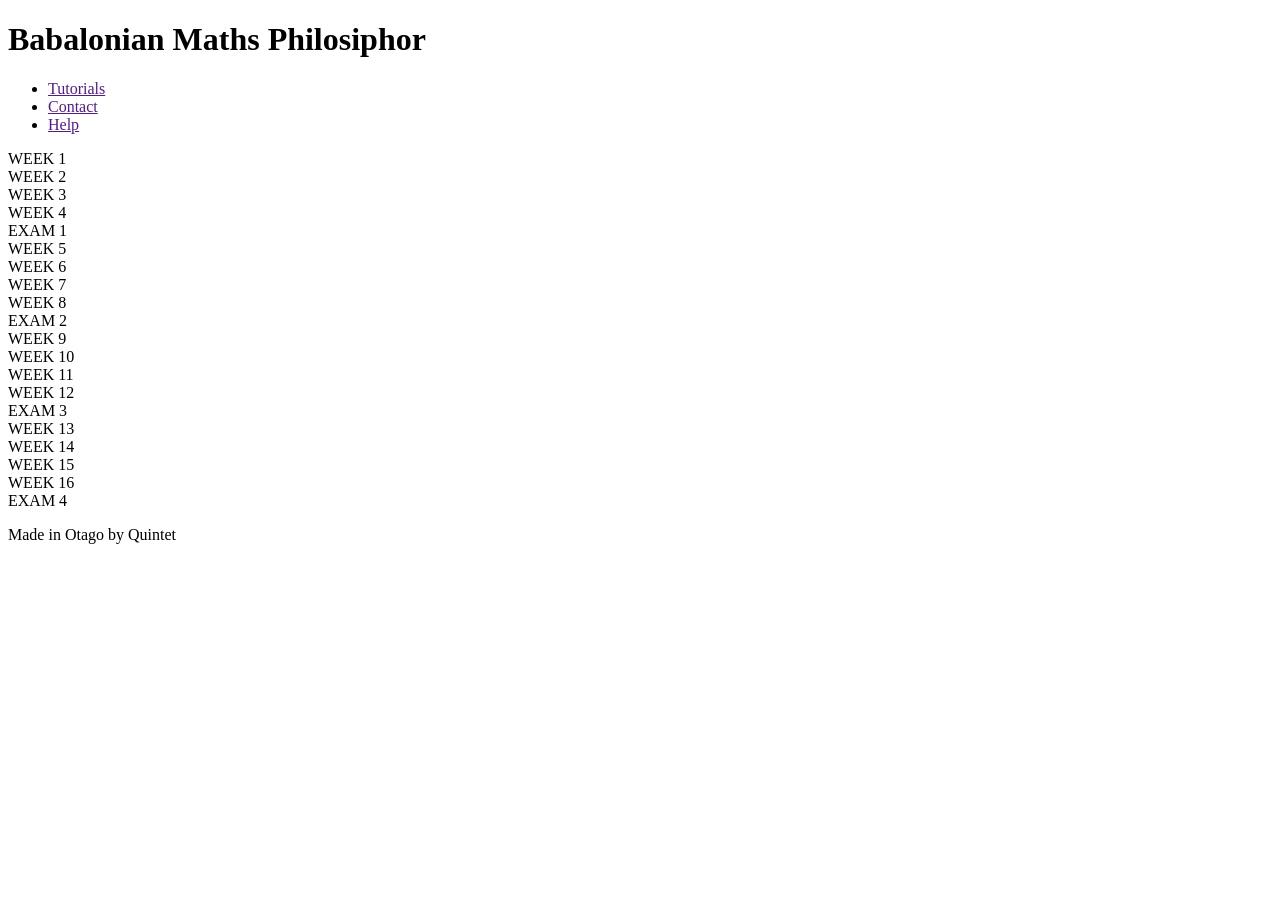
==== index.html @ 1f530fc8 "added the bones to index.html home page" ====
<!doctype html>
<html lang="en">
  <head>
    <meta charset="UTF-8" />
    <meta name="viewport" content="width=device-width, initial-scale=1.0" />
    <title>Babalonian Maths Philosiphor</title>
  </head>
  <body>
    <h1>Babalonian Maths Philosiphor</h1>

    <nav>
      <ul>
        <li><a href="">Tutorials</a></li>
        <li><a href="">Contact</a></li>
        <li><a href="">Help</a></li>
      </ul>
    </nav>

    <section class="modulesSection">

        <div class="modulesContainer">
            
            <div class="module">WEEK 1</div>
            <div class="module">WEEK 2</div>
            <div class="module">WEEK 3</div>
            <div class="module">WEEK 4</div>
            <div class="module exam">EXAM 1</div>
            <div class="module">WEEK 5</div>
            <div class="module">WEEK 6</div>
            <div class="module">WEEK 7</div>
            <div class="module">WEEK 8</div>
            <div class="module exam">EXAM 2</div>
            <div class="module">WEEK 9</div>
            <div class="module">WEEK 10</div>
            <div class="module">WEEK 11</div>
            <div class="module">WEEK 12</div>
            <div class="module exam">EXAM 3</div>
            <div class="module">WEEK 13</div>
            <div class="module">WEEK 14</div>
            <div class="module">WEEK 15</div>
            <div class="module">WEEK 16</div>
            <div class="module exam">EXAM 4</div>
        </div>
    </section>


    <footer>
        <p>Made in Otago by Quintet</p>
    </footer>
  </body>
</html>
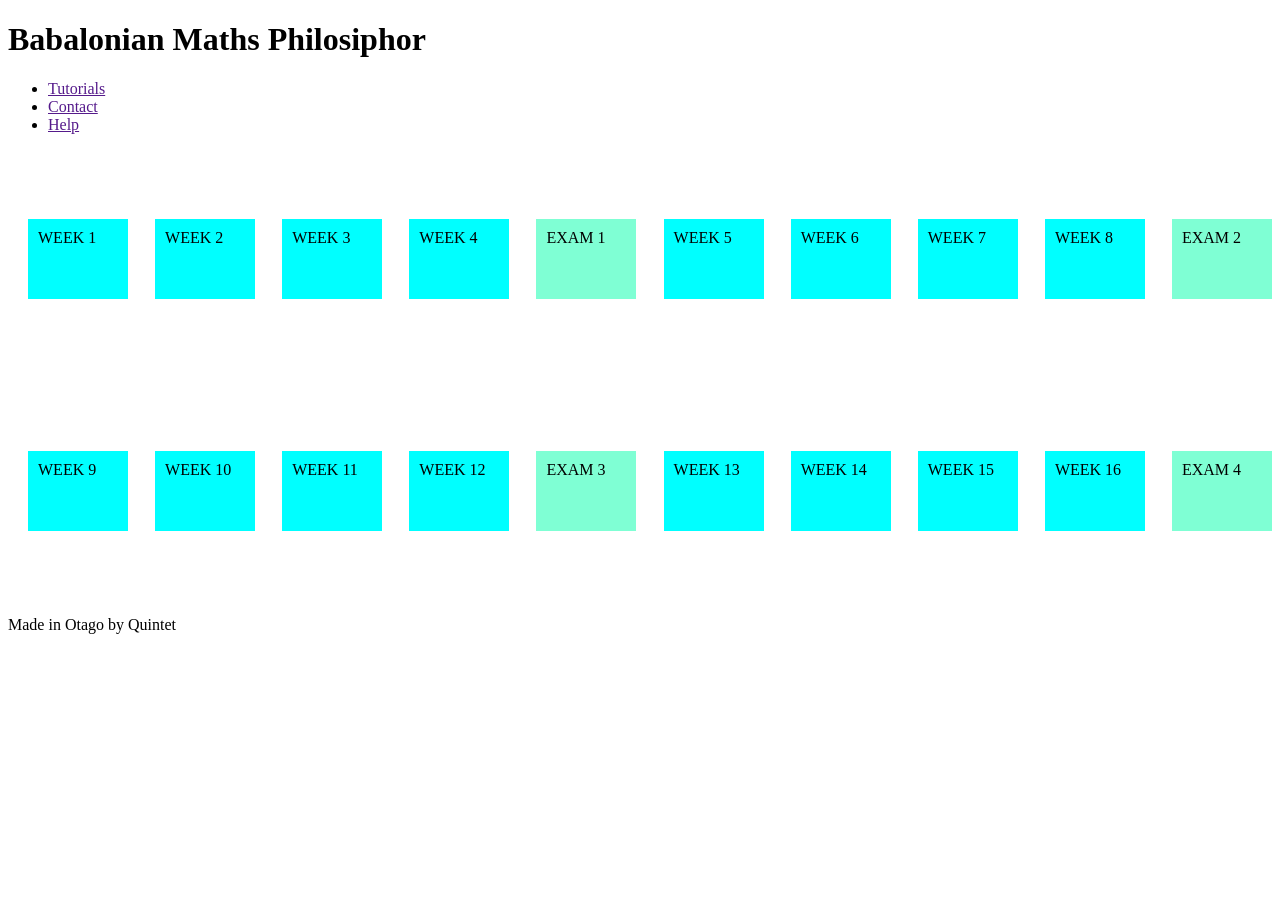
==== commit a9b94bf6: "added css file for index" ====
--- a/index.html
+++ b/index.html
@@ -3,6 +3,7 @@
   <head>
     <meta charset="UTF-8" />
     <meta name="viewport" content="width=device-width, initial-scale=1.0" />
+    <link rel="stylesheet" href="/index.css">
     <title>Babalonian Maths Philosiphor</title>
   </head>
   <body>
--- a/index.css
+++ b/index.css
@@ -0,0 +1,23 @@
+.module {
+  background-color: aqua;
+  width: 80px;
+  height: 60px;
+  padding: 10px;
+}
+
+.exam {
+  background-color: aquamarine;
+}
+.modulesContainer {
+  width: 100%;
+  height: 50vh;
+  display: flex;
+  flex-wrap: wrap;
+  justify-content: space-between; 
+  align-items: center;
+  gap: 15px;
+  padding: 0 10px;
+  margin: 10px;
+  list-style: none;
+  box-sizing: border-box;
+}
